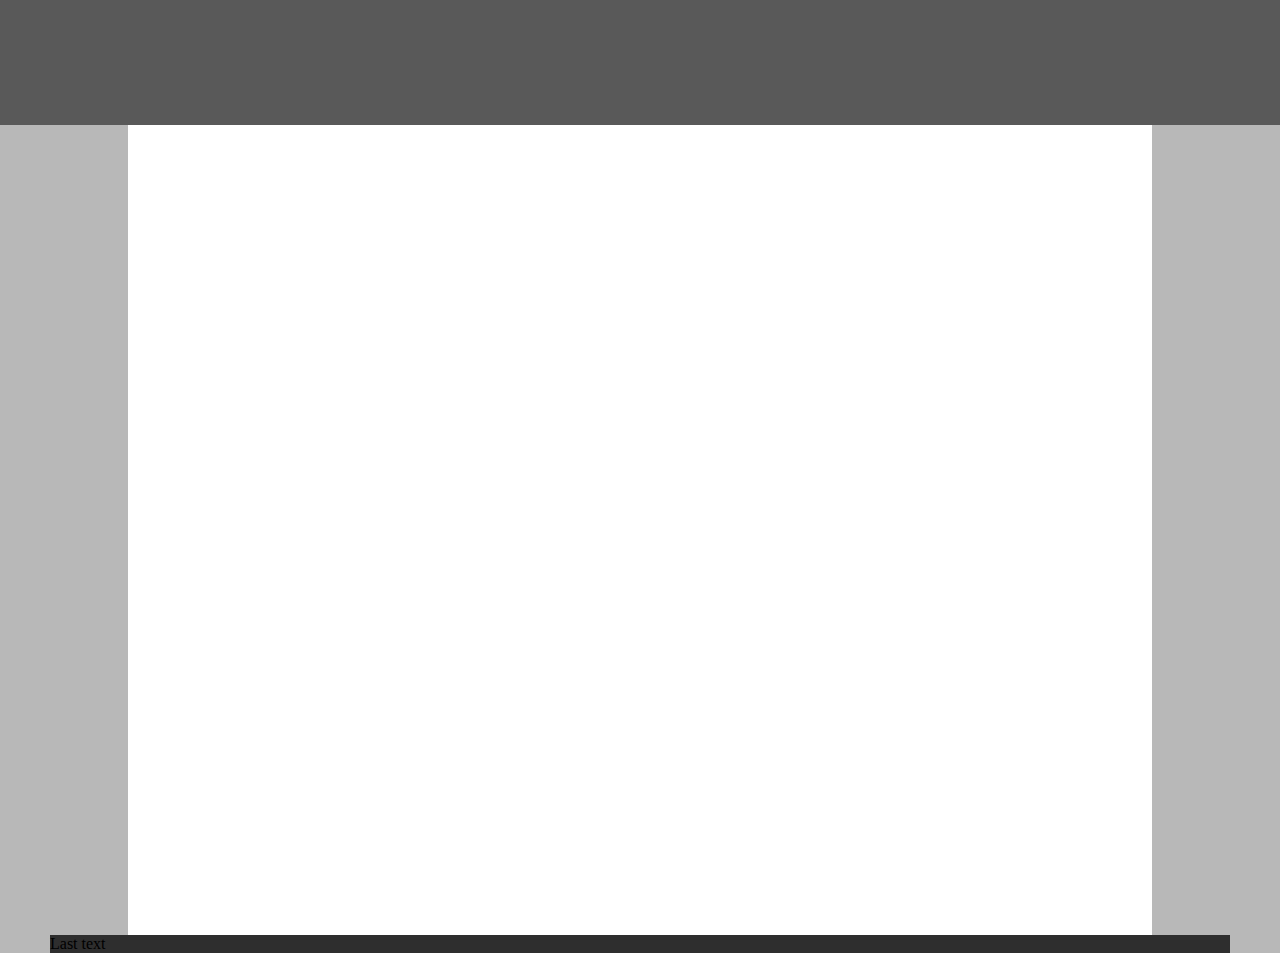
==== first/index.html @ 6f4e58c3 "first commit" ====
<!DOCTYPE html>
<html>
<head>
	<title>html layout 1</title>
	<link href="style.css" type="text/css" rel="stylesheet">
</head>
<body>
	<div class="top"></div>
	<div class="main"></div>
	<div class="bottom">Last text</div>
</body>
</html>

<!-- Put your HTML HERE, make sure to connect your style.css sheet -->
---- first/style.css ----
html, body {
	width: 100%;
	height: 100%;
	margin: 0;
	background-color: #B8B8B8; 
}

.top {
	background-color:#595959 ;
	height: 125px;
}

.main {
	background-color: #fff;
	background-position: center;
	margin: 0px 10% 0px 10%;	
	height: 90%;
}

.bottom {
	
	background-position: center bottom;
	background-color: #2E2E2E;
	margin: 0px 50px 0px 50px;
}
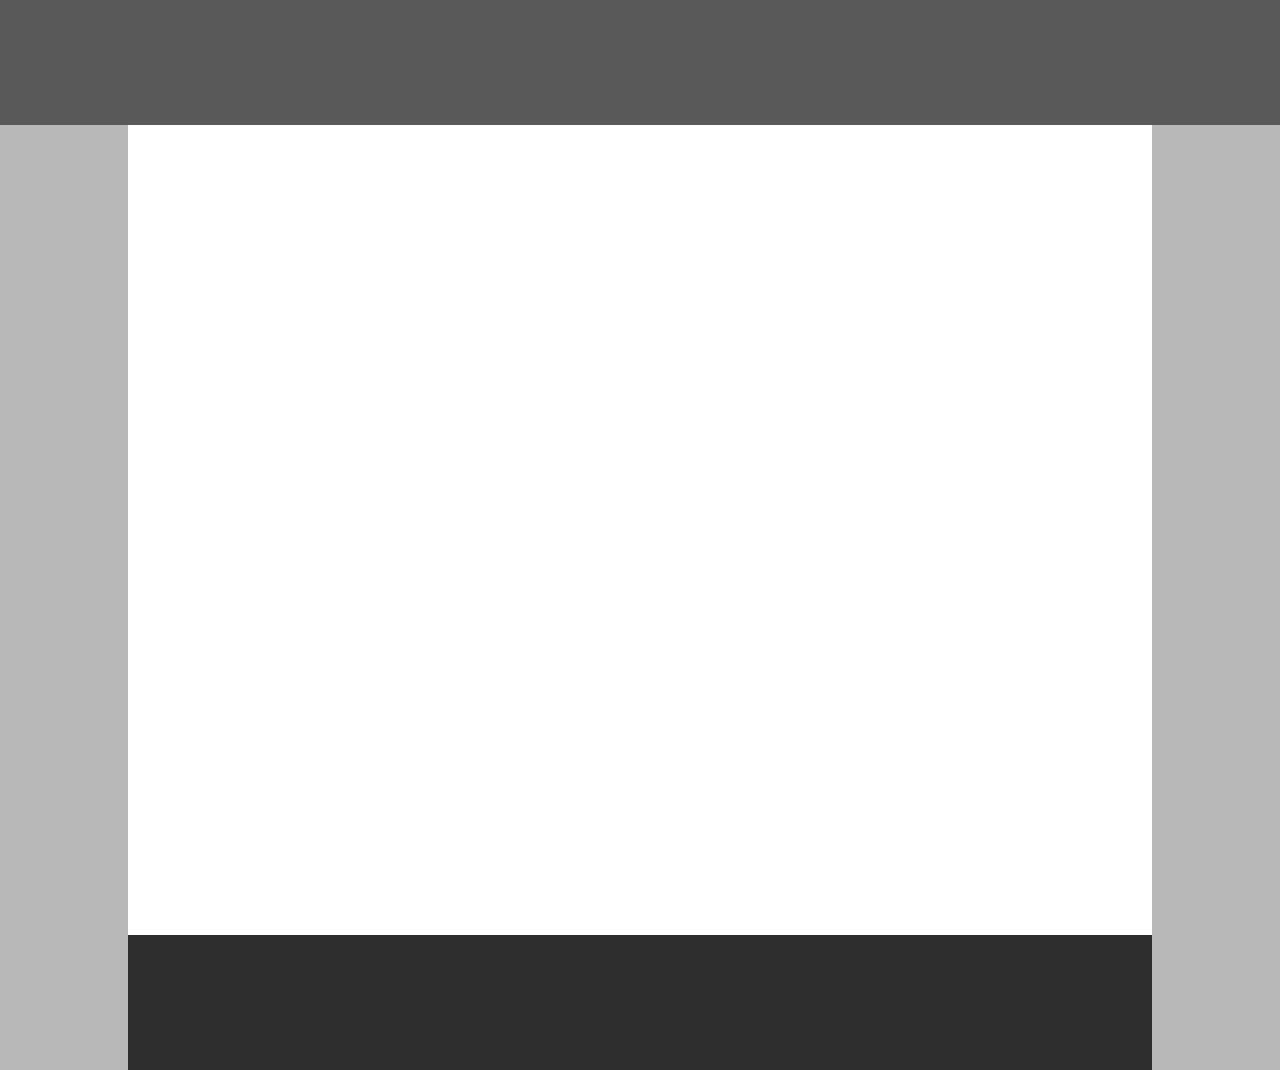
==== commit 68441bf1: "2 examples done" ====
--- a/first/index.html
+++ b/first/index.html
@@ -7,7 +7,7 @@
 <body>
 	<div class="top"></div>
 	<div class="main"></div>
-	<div class="bottom">Last text</div>
+	<div class="bottom"></div>
 </body>
 </html>
 
--- a/first/style.css
+++ b/first/style.css
@@ -4,22 +4,19 @@
 	margin: 0;
 	background-color: #B8B8B8; 
 }
-
 .top {
 	background-color:#595959 ;
 	height: 125px;
 }
-
 .main {
 	background-color: #fff;
 	background-position: center;
 	margin: 0px 10% 0px 10%;	
 	height: 90%;
 }
-
 .bottom {
-	
 	background-position: center bottom;
 	background-color: #2E2E2E;
-	margin: 0px 50px 0px 50px;
+	margin: 0px 10% 0px 10%;
+	height: 15%;
 }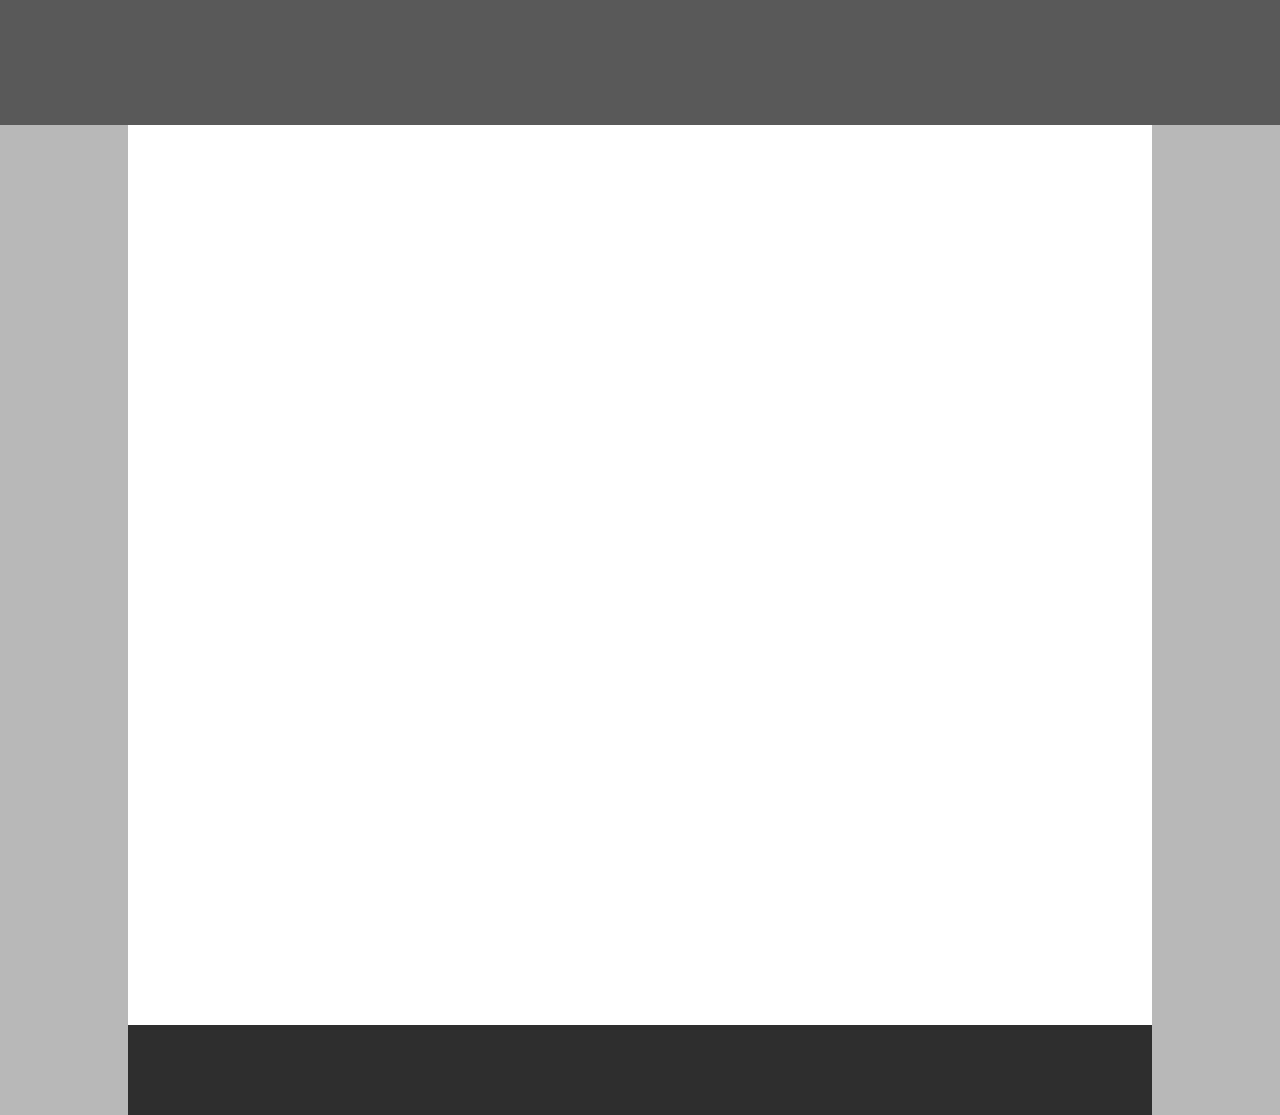
==== commit 34b25171: "Update index.html" ====
--- a/first/index.html
+++ b/first/index.html
@@ -1,14 +1,14 @@
 <!DOCTYPE html>
 <html>
-<head>
-	<title>html layout 1</title>
-	<link href="style.css" type="text/css" rel="stylesheet">
-</head>
-<body>
-	<div class="top"></div>
-	<div class="main"></div>
-	<div class="bottom"></div>
-</body>
+	<head>
+		<title>html layout 1</title>
+		<link href="style.css" type="text/css" rel="stylesheet">
+	</head>
+	<body>
+		<div class="top"></div>
+		<div class="main"></div>
+		<div class="bottom"></div>
+	</body>
 </html>
 
-<!-- Put your HTML HERE, make sure to connect your style.css sheet -->+<!-- Put your HTML HERE, make sure to connect your style.css sheet -->
--- a/first/style.css
+++ b/first/style.css
@@ -4,19 +4,20 @@
 	margin: 0;
 	background-color: #B8B8B8; 
 }
+
 .top {
 	background-color:#595959 ;
 	height: 125px;
 }
+
 .main {
 	background-color: #fff;
-	background-position: center;
-	margin: 0px 10% 0px 10%;	
-	height: 90%;
+	margin: 0px 10%;	
+	height: 100%;
 }
+
 .bottom {
-	background-position: center bottom;
 	background-color: #2E2E2E;
-	margin: 0px 10% 0px 10%;
-	height: 15%;
+	height: 10%;
+	margin: 0px 10%;
 }